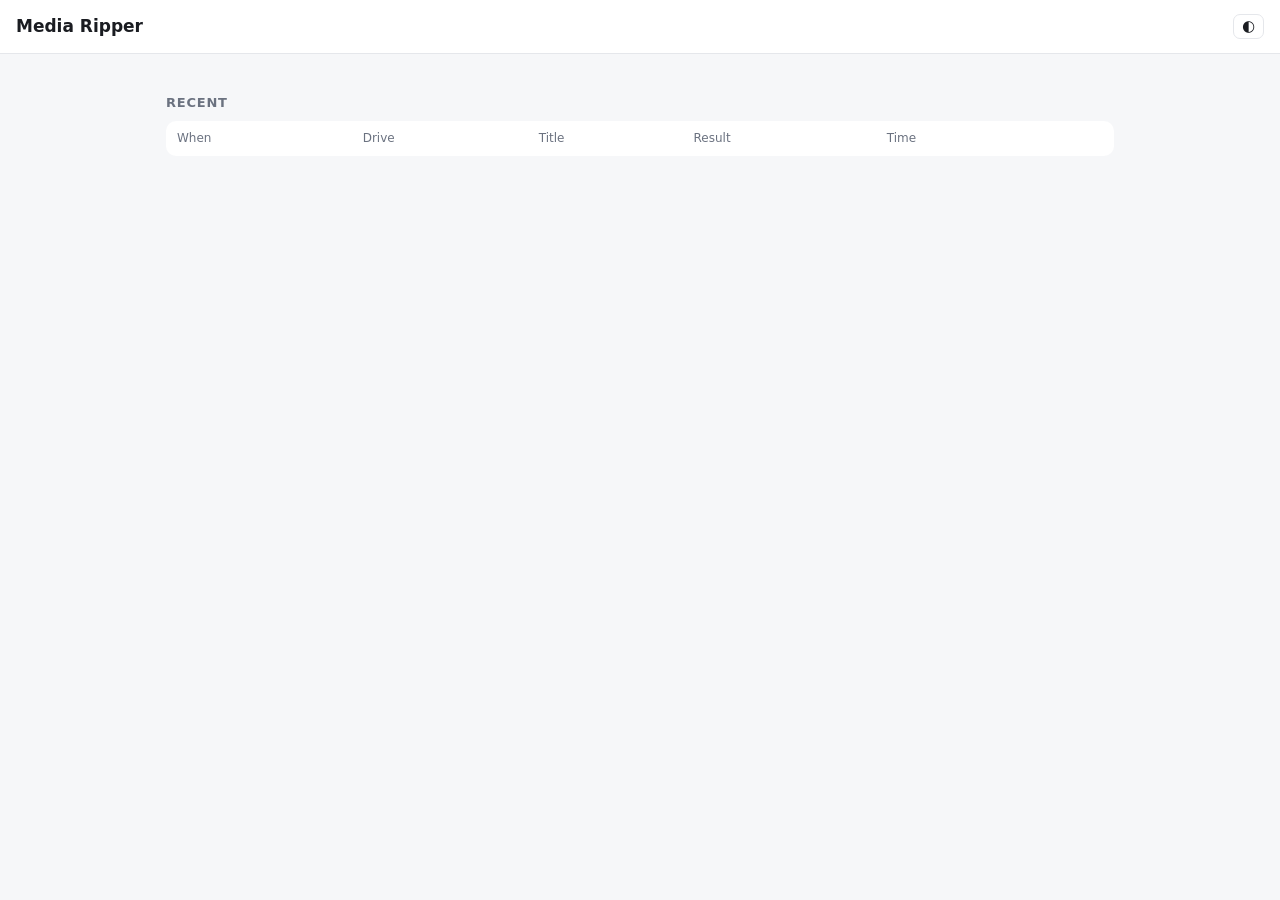
==== internal/web/ui/index.html @ 209786e8 "Add unattended disc ripping daemon Go daemon that watches optical drives, scans inserted discs with " ====
<!doctype html>
<html lang="en">
<head>
<meta charset="utf-8">
<meta name="viewport" content="width=device-width, initial-scale=1">
<title>Media Ripper</title>
<link rel="stylesheet" href="style.css">
<link rel="icon" href="data:image/svg+xml,%3Csvg xmlns='http://www.w3.org/2000/svg' viewBox='0 0 24 24'%3E%3Ccircle cx='12' cy='12' r='10' fill='%236b7cff'/%3E%3Ccircle cx='12' cy='12' r='3' fill='%23fff'/%3E%3C/svg%3E">
</head>
<body>
<header>
  <h1>Media Ripper</h1>
  <div class="spacer"></div>
  <span id="version" class="muted"></span>
  <button id="theme" class="icon" title="Theme" aria-label="Toggle theme">◐</button>
</header>
<main>
  <section id="drives"></section>
  <section>
    <h2>Recent</h2>
    <table id="recent"><thead><tr><th>When</th><th>Drive</th><th>Title</th><th>Result</th><th>Time</th><th></th></tr></thead><tbody></tbody></table>
  </section>
</main>
<dialog id="detail"><div class="dialog-head"><strong id="detail-title"></strong><button class="icon" id="detail-close" aria-label="Close">✕</button></div><pre id="detail-log"></pre></dialog>
<script src="app.js"></script>
</body>
</html>
---- internal/web/ui/style.css ----
:root {
  --bg: #f6f7f9; --card: #ffffff; --fg: #1a1c21; --muted: #6b7280; --line: #e5e7eb;
  --accent: #4f63ff; --ok: #15803d; --bad: #b91c1c; --warn: #b45309; --bar: #e5e7eb;
}
:root[data-theme="dark"] {
  --bg: #0f1115; --card: #171a21; --fg: #e6e8ee; --muted: #8b93a7; --line: #262b36;
  --accent: #7b8cff; --ok: #4ade80; --bad: #f87171; --warn: #fbbf24; --bar: #262b36;
}
@media (prefers-color-scheme: dark) {
  :root:not([data-theme="light"]) {
    --bg: #0f1115; --card: #171a21; --fg: #e6e8ee; --muted: #8b93a7; --line: #262b36;
    --accent: #7b8cff; --ok: #4ade80; --bad: #f87171; --warn: #fbbf24; --bar: #262b36;
  }
}
* { box-sizing: border-box; }
body { margin: 0; background: var(--bg); color: var(--fg); font: 15px/1.45 system-ui, -apple-system, "Segoe UI", sans-serif; }
header { display: flex; align-items: center; gap: 12px; padding: 14px 16px; border-bottom: 1px solid var(--line); background: var(--card); position: sticky; top: 0; }
header h1 { font-size: 17px; margin: 0; font-weight: 600; }
.spacer { flex: 1; }
.muted { color: var(--muted); font-size: 13px; }
main { max-width: 980px; margin: 0 auto; padding: 16px; }
h2 { font-size: 13px; text-transform: uppercase; letter-spacing: .06em; color: var(--muted); margin: 24px 0 8px; }
.card { background: var(--card); border: 1px solid var(--line); border-radius: 10px; padding: 14px 16px; margin-bottom: 12px; }
.row { display: flex; align-items: center; gap: 10px; flex-wrap: wrap; }
.drive { font-family: ui-monospace, SFMono-Regular, Menlo, monospace; font-size: 13px; color: var(--muted); }
.title { font-weight: 600; font-size: 16px; }
.stage { color: var(--muted); }
.stage.done { color: var(--ok); } .stage.failed, .stage.cancelled { color: var(--bad); } .stage.skipped { color: var(--warn); }
.bar { height: 6px; background: var(--bar); border-radius: 3px; overflow: hidden; margin-top: 10px; }
.bar > div { height: 100%; background: var(--accent); width: 0; transition: width .5s; }
.bar.indeterminate > div { width: 30%; animation: slide 1.2s infinite ease-in-out; }
@keyframes slide { 0% { margin-left: -30%; } 100% { margin-left: 100%; } }
button { font: inherit; color: var(--fg); background: var(--card); border: 1px solid var(--line); border-radius: 7px; padding: 5px 10px; cursor: pointer; }
button:hover { border-color: var(--accent); }
button.icon { padding: 4px 8px; font-size: 15px; line-height: 1; }
button.danger { color: var(--bad); }
table { width: 100%; border-collapse: collapse; background: var(--card); border: 1px solid var(--line); border-radius: 10px; overflow: hidden; }
th, td { text-align: left; padding: 8px 10px; border-bottom: 1px solid var(--line); font-size: 14px; }
th { color: var(--muted); font-weight: 500; font-size: 12px; }
tr:last-child td { border-bottom: 0; }
td.actions { text-align: right; white-space: nowrap; }
.empty { color: var(--muted); padding: 24px; text-align: center; }
.outputs { margin: 8px 0 0; padding: 0; list-style: none; font-size: 13px; color: var(--muted); word-break: break-all; }
dialog { background: var(--card); color: var(--fg); border: 1px solid var(--line); border-radius: 10px; width: min(900px, 92vw); max-height: 85vh; padding: 0; }
dialog::backdrop { background: rgba(0,0,0,.45); }
.dialog-head { display: flex; align-items: center; justify-content: space-between; padding: 10px 14px; border-bottom: 1px solid var(--line); }
#detail-log { margin: 0; padding: 12px 14px; font-size: 12.5px; line-height: 1.5; max-height: 70vh; overflow: auto; white-space: pre-wrap; font-family: ui-monospace, SFMono-Regular, Menlo, monospace; }
@media (max-width: 640px) { th:nth-child(2), td:nth-child(2), th:nth-child(5), td:nth-child(5) { display: none; } }
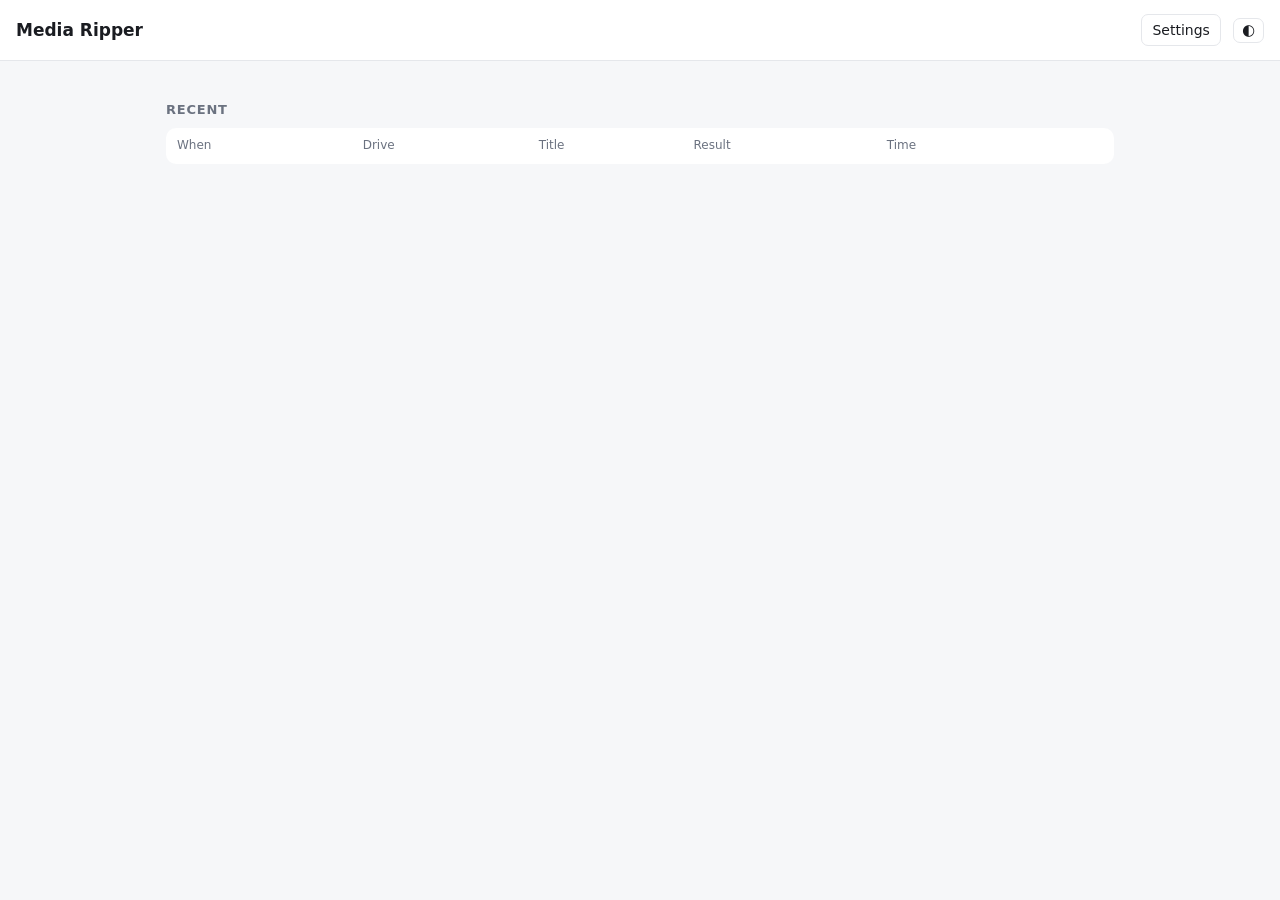
==== commit af57c203: "Merge pull request #1 from SourceQuality/feat/initial-implementation Feat/initial implementation" ====
--- a/internal/web/ui/index.html
+++ b/internal/web/ui/index.html
@@ -12,6 +12,7 @@
   <h1>Media Ripper</h1>
   <div class="spacer"></div>
   <span id="version" class="muted"></span>
+  <a class="btn" href="settings.html">Settings</a>
   <button id="theme" class="icon" title="Theme" aria-label="Toggle theme">◐</button>
 </header>
 <main>
@@ -22,6 +23,7 @@
   </section>
 </main>
 <dialog id="detail"><div class="dialog-head"><strong id="detail-title"></strong><button class="icon" id="detail-close" aria-label="Close">✕</button></div><pre id="detail-log"></pre></dialog>
+<script src="theme.js"></script>
 <script src="app.js"></script>
 </body>
 </html>
--- a/internal/web/ui/style.css
+++ b/internal/web/ui/style.css
@@ -33,6 +33,8 @@
 button { font: inherit; color: var(--fg); background: var(--card); border: 1px solid var(--line); border-radius: 7px; padding: 5px 10px; cursor: pointer; }
 button:hover { border-color: var(--accent); }
 button.icon { padding: 4px 8px; font-size: 15px; line-height: 1; }
+a.btn { font: inherit; color: var(--fg); background: var(--card); border: 1px solid var(--line); border-radius: 7px; padding: 5px 10px; text-decoration: none; font-size: 14px; }
+a.btn:hover { border-color: var(--accent); }
 button.danger { color: var(--bad); }
 table { width: 100%; border-collapse: collapse; background: var(--card); border: 1px solid var(--line); border-radius: 10px; overflow: hidden; }
 th, td { text-align: left; padding: 8px 10px; border-bottom: 1px solid var(--line); font-size: 14px; }
@@ -46,3 +48,27 @@
 .dialog-head { display: flex; align-items: center; justify-content: space-between; padding: 10px 14px; border-bottom: 1px solid var(--line); }
 #detail-log { margin: 0; padding: 12px 14px; font-size: 12.5px; line-height: 1.5; max-height: 70vh; overflow: auto; white-space: pre-wrap; font-family: ui-monospace, SFMono-Regular, Menlo, monospace; }
 @media (max-width: 640px) { th:nth-child(2), td:nth-child(2), th:nth-child(5), td:nth-child(5) { display: none; } }
+
+/* settings */
+a.nav { color: var(--fg); text-decoration: none; font-weight: 600; font-size: 17px; }
+.grid { display: grid; grid-template-columns: repeat(auto-fill, minmax(280px, 1fr)); gap: 12px 20px; }
+.field { display: flex; flex-direction: column; gap: 4px; }
+.field.wide { grid-column: 1 / -1; }
+.field.check { flex-direction: row; align-items: center; gap: 8px; }
+.field.check .name { order: 2; }
+.field .name { font-size: 13px; color: var(--muted); }
+.field .hint { font-size: 12px; color: var(--muted); }
+.field input[type=text], .field input[type=password], .field input[type=number], .field select, .field textarea {
+  font: inherit; color: var(--fg); background: var(--bg); border: 1px solid var(--line); border-radius: 7px; padding: 6px 9px; width: 100%;
+}
+.field textarea { font-family: ui-monospace, SFMono-Regular, Menlo, monospace; font-size: 13px; resize: vertical; }
+.field input:disabled, .field select:disabled, .field textarea:disabled { opacity: .55; }
+.field input:focus, .field select:focus, .field textarea:focus { outline: none; border-color: var(--accent); }
+.secret { display: flex; gap: 6px; }
+.secret input { flex: 1; }
+.tag { font-size: 10px; text-transform: uppercase; letter-spacing: .05em; border: 1px solid var(--line); border-radius: 4px; padding: 0 4px; margin-left: 4px; }
+.tag.warn { color: var(--warn); border-color: var(--warn); }
+.card h2 { margin: 0 0 12px; }
+.savebar { position: sticky; bottom: 0; display: flex; align-items: center; gap: 10px; padding: 12px 0; background: var(--bg); border-top: 1px solid var(--line); }
+button.primary { background: var(--accent); color: #fff; border-color: var(--accent); }
+#save-status.error { color: var(--bad); }
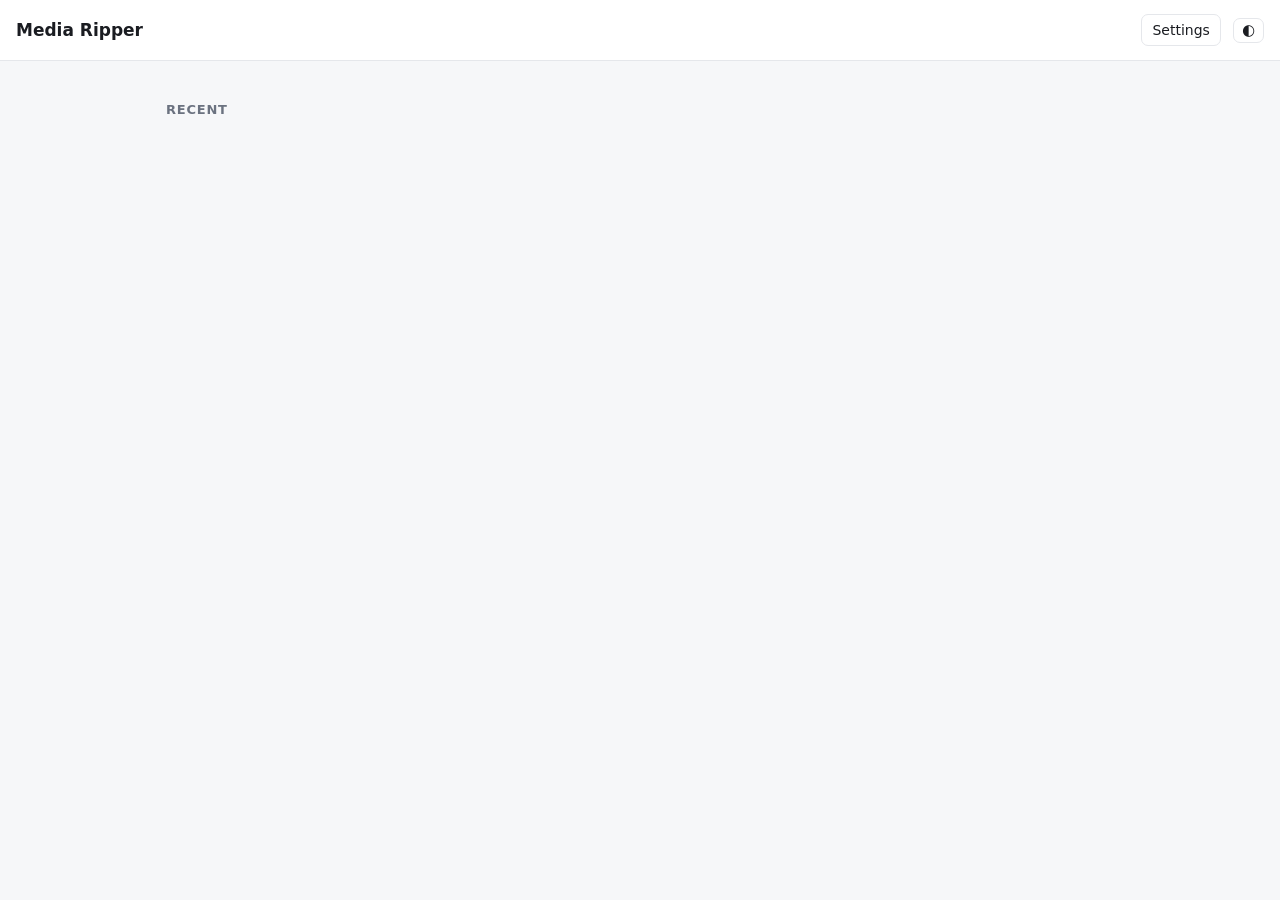
==== commit 2a3c1c69: "Show recent discs as readable cards, one line per episode The Recent table listed raw output paths. " ====
--- a/internal/web/ui/index.html
+++ b/internal/web/ui/index.html
@@ -19,7 +19,7 @@
   <section id="drives"></section>
   <section>
     <h2>Recent</h2>
-    <table id="recent"><thead><tr><th>When</th><th>Drive</th><th>Title</th><th>Result</th><th>Time</th><th></th></tr></thead><tbody></tbody></table>
+    <div id="recent"></div>
   </section>
 </main>
 <dialog id="detail"><div class="dialog-head"><strong id="detail-title"></strong><button class="icon" id="detail-close" aria-label="Close">✕</button></div><pre id="detail-log"></pre></dialog>
--- a/internal/web/ui/style.css
+++ b/internal/web/ui/style.css
@@ -24,11 +24,17 @@
 .row { display: flex; align-items: center; gap: 10px; flex-wrap: wrap; }
 .drive { font-family: ui-monospace, SFMono-Regular, Menlo, monospace; font-size: 13px; color: var(--muted); }
 .title { font-weight: 600; font-size: 16px; }
+.drive-head { margin-bottom: 4px; }
+.drive-head .model { font-size: 13px; font-weight: 600; color: var(--muted); }
 .stage { color: var(--muted); }
 .stage.done { color: var(--ok); } .stage.failed, .stage.cancelled { color: var(--bad); } .stage.skipped { color: var(--warn); }
 .bar { height: 6px; background: var(--bar); border-radius: 3px; overflow: hidden; margin-top: 10px; }
 .bar > div { height: 100%; background: var(--accent); width: 0; transition: width .5s; }
 .bar.indeterminate > div { width: 30%; animation: slide 1.2s infinite ease-in-out; }
+.act { margin-top: 10px; font-size: 13px; }
+.act .kind { color: var(--muted); min-width: 72px; }
+.act .nums { color: var(--muted); font-variant-numeric: tabular-nums; }
+.bar.small { height: 4px; margin-top: 4px; }
 @keyframes slide { 0% { margin-left: -30%; } 100% { margin-left: 100%; } }
 button { font: inherit; color: var(--fg); background: var(--card); border: 1px solid var(--line); border-radius: 7px; padding: 5px 10px; cursor: pointer; }
 button:hover { border-color: var(--accent); }
@@ -42,6 +48,24 @@
 tr:last-child td { border-bottom: 0; }
 td.actions { text-align: right; white-space: nowrap; }
 .empty { color: var(--muted); padding: 24px; text-align: center; }
+/* recent discs */
+.history .sub { font-size: 13px; margin-top: 4px; }
+.history .outcome { margin-top: 6px; font-size: 14px; }
+.history .outcome.failed { color: var(--bad); } .history .outcome.cancelled, .history .outcome.skipped { color: var(--muted); }
+.badge { display: inline-grid; place-items: center; width: 22px; height: 22px; border-radius: 50%; font-size: 13px; font-weight: 700; color: #fff; background: var(--muted); flex: none; }
+.badge.done { background: var(--ok); } .badge.failed { background: var(--bad); } .badge.skipped { background: var(--warn); }
+.eps { list-style: none; margin: 10px 0 0; padding: 0; font-size: 14px; }
+.eps li { display: grid; grid-template-columns: 18px 76px minmax(0, 1fr) auto auto minmax(0, 120px); gap: 10px; align-items: baseline; padding: 4px 0; border-top: 1px solid var(--line); }
+.eps li:first-child { border-top: 0; }
+.eps .mark { font-weight: 700; text-align: center; }
+.eps .ok .mark, .eps .ok .state { color: var(--ok); } .eps .warn .mark, .eps .warn .state { color: var(--warn); } .eps .pending .mark { color: var(--muted); }
+.eps .code { font-family: ui-monospace, SFMono-Regular, Menlo, monospace; font-size: 13px; }
+.eps .name { overflow: hidden; text-overflow: ellipsis; white-space: nowrap; }
+.eps .meta, .eps .state { color: var(--muted); font-size: 13px; font-variant-numeric: tabular-nums; white-space: nowrap; }
+.eps .state { overflow: hidden; text-overflow: ellipsis; text-align: right; }
+.history .warning { margin-top: 8px; font-size: 13px; color: var(--warn); }
+.row.end { justify-content: flex-end; margin-top: 8px; }
+@media (max-width: 640px) { .eps li { grid-template-columns: 18px 64px minmax(0, 1fr) auto; } .eps li .meta:nth-of-type(5), .eps .state { display: none; } }
 .outputs { margin: 8px 0 0; padding: 0; list-style: none; font-size: 13px; color: var(--muted); word-break: break-all; }
 dialog { background: var(--card); color: var(--fg); border: 1px solid var(--line); border-radius: 10px; width: min(900px, 92vw); max-height: 85vh; padding: 0; }
 dialog::backdrop { background: rgba(0,0,0,.45); }
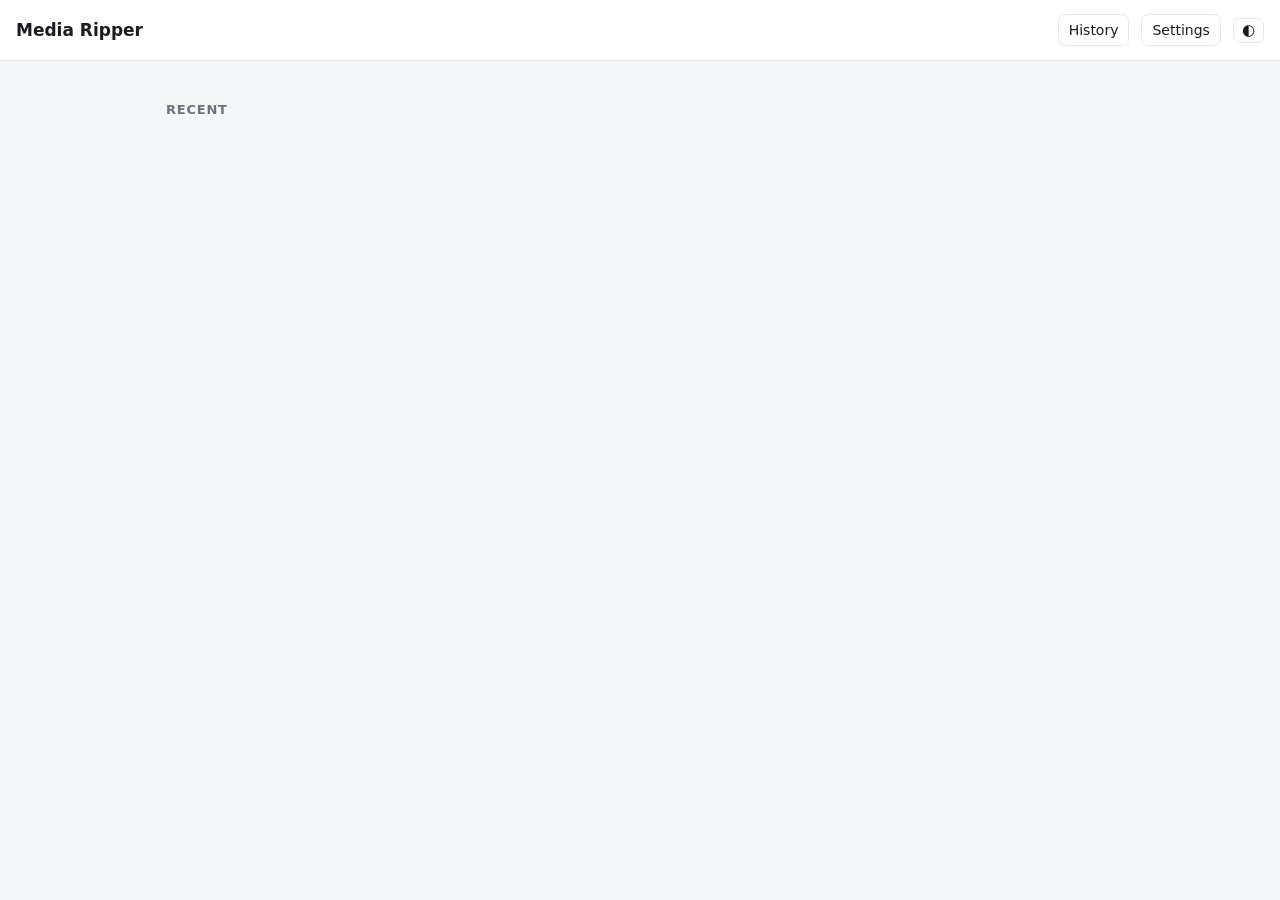
==== commit d57447a2: "Require sign-in for the web UI and API Anyone who could reach port 8080 could change every setting, " ====
--- a/internal/web/ui/index.html
+++ b/internal/web/ui/index.html
@@ -12,11 +12,15 @@
   <h1>Media Ripper</h1>
   <div class="spacer"></div>
   <span id="version" class="muted"></span>
+  <a class="btn" href="history.html">History</a>
   <a class="btn" href="settings.html">Settings</a>
   <button id="theme" class="icon" title="Theme" aria-label="Toggle theme">◐</button>
 </header>
 <main>
+  <section id="notices"></section>
+  <section id="reviews"></section>
   <section id="drives"></section>
+  <section id="boxsets"></section>
   <section>
     <h2>Recent</h2>
     <div id="recent"></div>
@@ -24,6 +28,7 @@
 </main>
 <dialog id="detail"><div class="dialog-head"><strong id="detail-title"></strong><button class="icon" id="detail-close" aria-label="Close">✕</button></div><pre id="detail-log"></pre></dialog>
 <script src="theme.js"></script>
+<script src="auth.js"></script>
 <script src="app.js"></script>
 </body>
 </html>
--- a/internal/web/ui/style.css
+++ b/internal/web/ui/style.css
@@ -48,8 +48,63 @@
 tr:last-child td { border-bottom: 0; }
 td.actions { text-align: right; white-space: nowrap; }
 .empty { color: var(--muted); padding: 24px; text-align: center; }
+/* review */
+.badge.review { background: var(--warn); }
+.review .form { display: flex; flex-wrap: wrap; gap: 10px; align-items: end; margin-top: 10px; }
+.review .form label { display: flex; flex-direction: column; gap: 3px; font-size: 12px; color: var(--muted); }
+.review .form label.grow { flex: 1; min-width: 200px; }
+.review input, .review select { font: inherit; color: var(--fg); background: var(--bg); border: 1px solid var(--line); border-radius: 7px; padding: 5px 8px; }
+.review input[type=number] { width: 80px; }
+.review .results { display: flex; flex-wrap: wrap; gap: 6px; margin-top: 8px; font-size: 13px; }
+.review-eps li { grid-template-columns: 110px auto auto minmax(0, 1fr) auto; }
+.review-eps .keep { display: flex; gap: 6px; align-items: center; }
+.review-eps .ep { font-size: 12px; color: var(--muted); display: flex; gap: 6px; align-items: center; }
+.review .hidden { display: none !important; }
+.review .status { margin-right: auto; }
+
+/* box sets */
+.boxset .group { display: flex; gap: 12px; align-items: center; margin-top: 8px; flex-wrap: wrap; }
+.boxset .gname { min-width: 76px; font-size: 13px; color: var(--muted); }
+.boxset .chips { display: flex; flex-wrap: wrap; gap: 6px; flex: 1; }
+.chip { font-size: 12px; padding: 2px 8px; border-radius: 999px; border: 1px solid var(--line); font-variant-numeric: tabular-nums; }
+.chip.ok { border-color: var(--ok); color: var(--ok); }
+.chip.missing { color: var(--muted); border-style: dashed; }
+
+/* history page */
+.stats .big { font-size: 28px; font-weight: 700; line-height: 1.1; }
+.stats div + div { margin-top: 3px; }
+.history-page { display: grid; grid-template-columns: 280px minmax(0, 1fr); gap: 16px; max-width: 1280px; }
+.history-page aside input { width: 100%; font: inherit; color: var(--fg); background: var(--card); border: 1px solid var(--line); border-radius: 7px; padding: 6px 9px; margin-bottom: 8px; }
+#jobs { list-style: none; margin: 0; padding: 0; }
+#jobs a { display: flex; gap: 10px; padding: 8px; border-radius: 8px; color: var(--fg); text-decoration: none; font-size: 14px; }
+#jobs a:hover, #jobs a.sel { background: var(--card); }
+.ids { display: grid; grid-template-columns: max-content minmax(0, 1fr); gap: 4px 14px; margin: 12px 0; font-size: 13px; }
+.ids dt { color: var(--muted); } .ids dd { margin: 0; word-break: break-all; font-family: ui-monospace, SFMono-Regular, Menlo, monospace; }
+.actions-row { gap: 8px; margin-top: 8px; }
+.table-wrap { overflow-x: auto; }
+table.titles td { vertical-align: top; }
+.small { font-size: 12px; } .path { word-break: break-all; }
+.ok { color: var(--ok); } .warn { color: var(--warn); }
+.tag.ok { color: var(--ok); border-color: var(--ok); }
+pre.log { font-size: 12px; white-space: pre-wrap; max-height: 50vh; overflow: auto; margin: 0; }
+.card h2 { margin: 0 0 10px; }
+@media (max-width: 800px) { .history-page { grid-template-columns: 1fr; } }
+
+/* sign-in */
+.login-page { max-width: 420px; padding-top: 8vh; }
+.login-page form { display: flex; flex-direction: column; gap: 12px; }
+.login-page h2 { margin: 0; text-transform: none; letter-spacing: 0; font-size: 18px; color: var(--fg); }
+.login-page input { font: inherit; color: var(--fg); background: var(--bg); border: 1px solid var(--line); border-radius: 7px; padding: 8px 10px; }
+.hidden { display: none !important; }
+
+/* notices */
+.notice { border: 1px solid var(--line); border-left: 4px solid var(--accent); background: var(--card); border-radius: 8px; padding: 10px 14px; margin-bottom: 12px; font-size: 14px; }
+.notice.warn { border-left-color: var(--warn); } .notice.bad { border-left-color: var(--bad); }
+.notice code { font-size: 13px; }
+.notice a { color: var(--accent); }
+
 /* recent discs */
-.history .sub { font-size: 13px; margin-top: 4px; }
+.history .sub, .verify { font-size: 13px; margin-top: 4px; }
 .history .outcome { margin-top: 6px; font-size: 14px; }
 .history .outcome.failed { color: var(--bad); } .history .outcome.cancelled, .history .outcome.skipped { color: var(--muted); }
 .badge { display: inline-grid; place-items: center; width: 22px; height: 22px; border-radius: 50%; font-size: 13px; font-weight: 700; color: #fff; background: var(--muted); flex: none; }
@@ -63,6 +118,10 @@
 .eps .name { overflow: hidden; text-overflow: ellipsis; white-space: nowrap; }
 .eps .meta, .eps .state { color: var(--muted); font-size: 13px; font-variant-numeric: tabular-nums; white-space: nowrap; }
 .eps .state { overflow: hidden; text-overflow: ellipsis; text-align: right; }
+.eps.live .state { min-width: 0; }
+.eps.live li.active { background: linear-gradient(to right, color-mix(in srgb, var(--accent) 14%, transparent) var(--p, 0%), transparent var(--p, 0%)); border-radius: 4px; }
+.eps .active .mark, .eps .active .state { color: var(--accent); }
+.eps.live li { grid-template-columns: 18px 76px minmax(0, 1fr) auto auto minmax(0, 240px); }
 .history .warning { margin-top: 8px; font-size: 13px; color: var(--warn); }
 .row.end { justify-content: flex-end; margin-top: 8px; }
 @media (max-width: 640px) { .eps li { grid-template-columns: 18px 64px minmax(0, 1fr) auto; } .eps li .meta:nth-of-type(5), .eps .state { display: none; } }
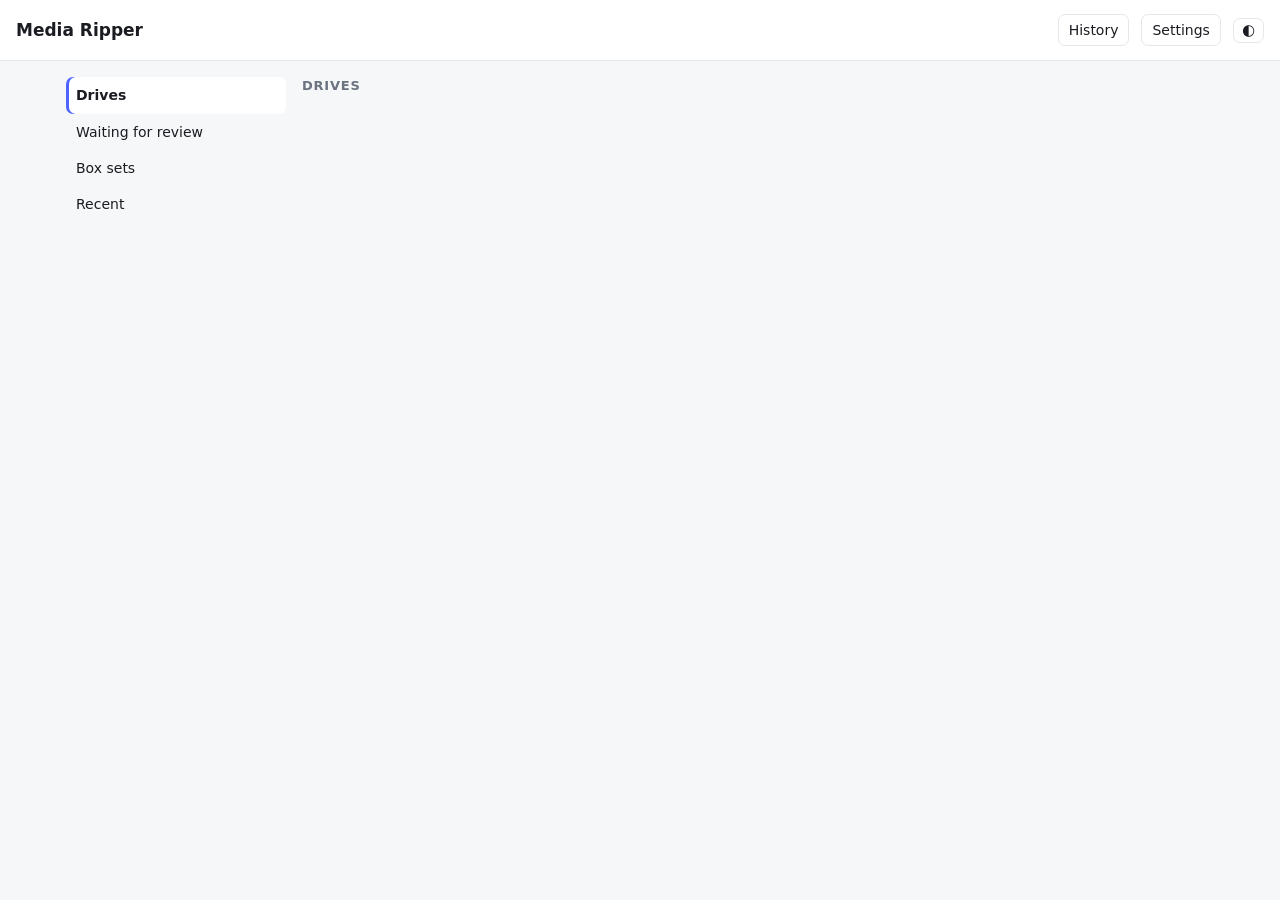
==== commit e567a609: "Split Settings into basic and advanced, add sidebars to both pages Settings shows only what most peo" ====
--- a/internal/web/ui/index.html
+++ b/internal/web/ui/index.html
@@ -16,15 +16,25 @@
   <a class="btn" href="settings.html">Settings</a>
   <button id="theme" class="icon" title="Theme" aria-label="Toggle theme">◐</button>
 </header>
-<main>
-  <section id="notices"></section>
-  <section id="reviews"></section>
-  <section id="drives"></section>
-  <section id="boxsets"></section>
-  <section>
-    <h2>Recent</h2>
-    <div id="recent"></div>
-  </section>
+<main class="home">
+  <nav id="home-nav">
+    <ul>
+      <li><a href="#drives" data-panel="drives">Drives <span class="count" id="count-drives"></span></a></li>
+      <li><a href="#review" data-panel="review">Waiting for review <span class="count" id="count-review"></span></a></li>
+      <li><a href="#boxsets" data-panel="boxsets">Box sets <span class="count" id="count-boxsets"></span></a></li>
+      <li><a href="#recent" data-panel="recent">Recent <span class="count" id="count-recent"></span></a></li>
+    </ul>
+    <select id="panel-select" aria-label="Show">
+      <option value="drives">Drives</option><option value="review">Waiting for review</option><option value="boxsets">Box sets</option><option value="recent">Recent</option>
+    </select>
+  </nav>
+  <div class="panels">
+    <section id="notices"></section>
+    <section class="panel" data-panel="drives"><h2>Drives</h2><div id="drives"></div></section>
+    <section class="panel" data-panel="review"><h2>Waiting for review</h2><div id="reviews"></div></section>
+    <section class="panel" data-panel="boxsets"><h2>Box sets</h2><div id="boxsets"></div></section>
+    <section class="panel" data-panel="recent"><h2>Recent</h2><div id="recent"></div></section>
+  </div>
 </main>
 <dialog id="detail"><div class="dialog-head"><strong id="detail-title"></strong><button class="icon" id="detail-close" aria-label="Close">✕</button></div><pre id="detail-log"></pre></dialog>
 <script src="theme.js"></script>
--- a/internal/web/ui/style.css
+++ b/internal/web/ui/style.css
@@ -48,6 +48,46 @@
 tr:last-child td { border-bottom: 0; }
 td.actions { text-align: right; white-space: nowrap; }
 .empty { color: var(--muted); padding: 24px; text-align: center; }
+/* main page layout: sidebar + one panel */
+.home { display: grid; grid-template-columns: 220px minmax(0, 1fr); gap: 16px; max-width: 1180px; align-items: start; }
+#home-nav { position: sticky; top: 64px; }
+#home-nav ul { list-style: none; margin: 0; padding: 0; }
+#home-nav a { display: flex; justify-content: space-between; align-items: center; padding: 8px 10px; border-radius: 7px; color: var(--fg); text-decoration: none; font-size: 14px; }
+#home-nav a:hover, #home-nav a.sel { background: var(--card); }
+#home-nav a.sel { font-weight: 600; box-shadow: inset 3px 0 0 var(--accent); }
+#home-nav select { display: none; }
+.count { font-size: 12px; color: var(--muted); font-variant-numeric: tabular-nums; }
+.count.hot { color: #fff; background: var(--warn); border-radius: 999px; padding: 0 7px; font-weight: 600; }
+.panels > .panel { display: none; }
+.panels > .panel.active { display: block; }
+.panels > .panel > h2 { margin-top: 0; }
+@media (max-width: 760px) {
+  .home { grid-template-columns: 1fr; }
+  #home-nav { position: static; }
+  #home-nav ul { display: none; }
+  #home-nav select { display: block; width: 100%; font: inherit; color: var(--fg); background: var(--card); border: 1px solid var(--line); border-radius: 7px; padding: 8px; }
+}
+
+/* settings layout: sidebar + one section */
+.settings-page { display: grid; grid-template-columns: 220px minmax(0, 1fr); gap: 16px; max-width: 1180px; align-items: start; }
+.settings-page .savebar { grid-column: 1 / -1; }
+#settings-nav { position: sticky; top: 64px; }
+#settings-nav ul { list-style: none; margin: 8px 0 0; padding: 0; }
+#settings-nav a { display: block; padding: 7px 10px; border-radius: 7px; color: var(--fg); text-decoration: none; font-size: 14px; }
+#settings-nav a:hover, #settings-nav a.sel { background: var(--card); }
+#settings-nav a.sel { font-weight: 600; box-shadow: inset 3px 0 0 var(--accent); }
+#settings-nav select { display: none; }
+.adv-toggle { display: flex; gap: 8px; align-items: center; font-size: 13px; color: var(--muted); padding: 4px 10px; }
+#settings > section { display: none; }
+#settings > section.active { display: block; }
+body:not(.show-adv) .adv { display: none !important; }
+@media (max-width: 760px) {
+  .settings-page { grid-template-columns: 1fr; }
+  #settings-nav { position: static; }
+  #settings-nav ul { display: none; }
+  #settings-nav select { display: block; width: 100%; font: inherit; color: var(--fg); background: var(--card); border: 1px solid var(--line); border-radius: 7px; padding: 8px; margin-top: 6px; }
+}
+
 /* review */
 .badge.review { background: var(--warn); }
 .review .form { display: flex; flex-wrap: wrap; gap: 10px; align-items: end; margin-top: 10px; }
